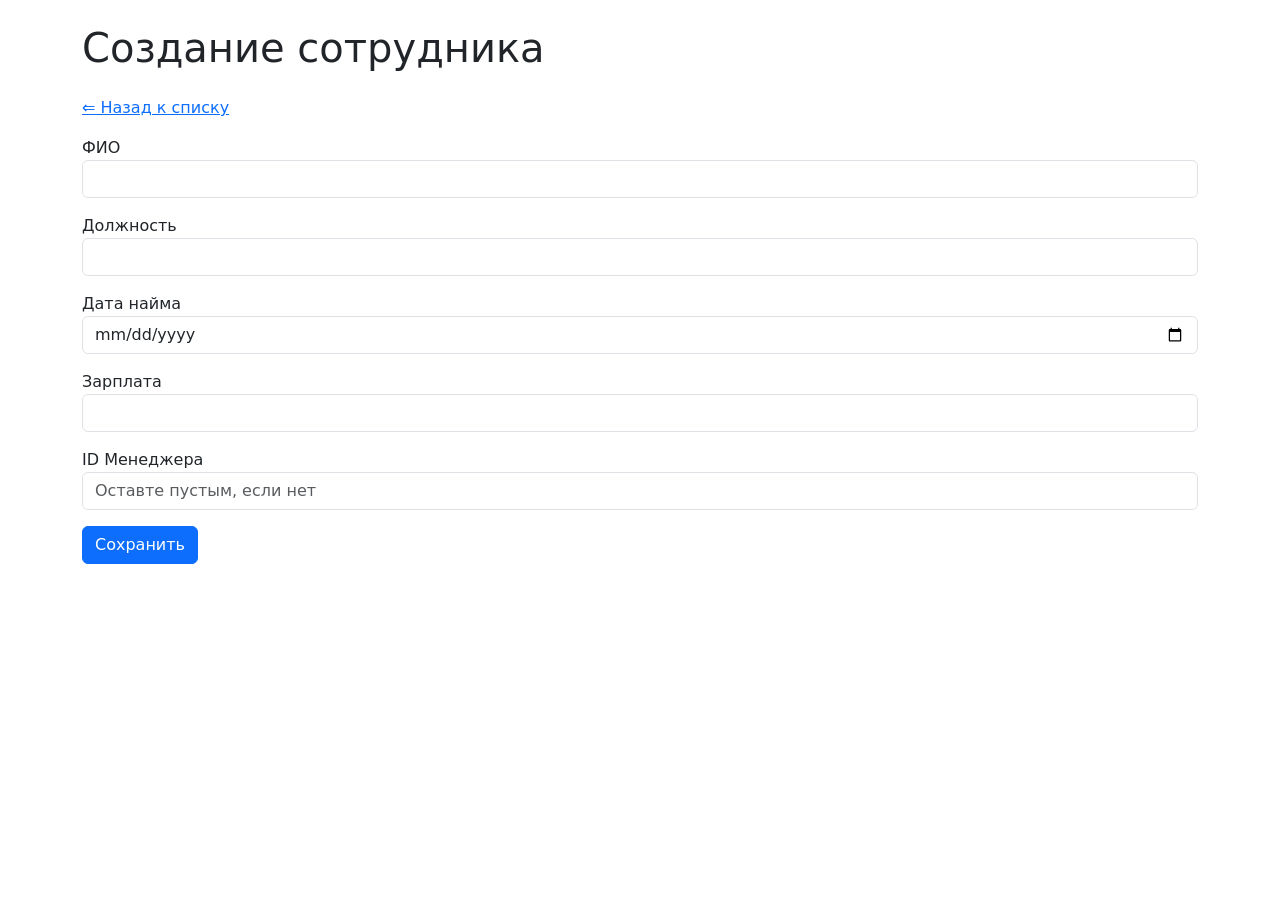
==== ABZ.agency/employee directory/services/backend/templates/employee_form.html @ 7aef2138 "feat(frontend): Implement employee CRUD UI" ====
<!DOCTYPE html>
<html lang="ru">

<head>
    <meta charset="UTF-8">
    <meta name="viewport" content="width=device-width, initial-scale=1.0">
    <title>Форма сотрудников</title>
    <link href="https://cdn.jsdelivr.net/npm/bootstrap@5.3.3/dist/css/bootstrap.min.css" rel="stylesheet">
</head>

<body>
    <div class="container my-4">
        <h1 id="form-title" class="mb-4">Создание сотрудника</h1>
        <p><a href="/list">&lArr; Назад к списку</a></p>

        <form id="employee-form">
            <div class="mb-3">
                <label for="full_name" class="from-label">ФИО</label>
                <input type="text" class="form-control" id="full_name" required>
            </div>
            <div class="mb-3">
                <label for="" class="from-label">Должность</label>
                <input type="text" class="form-control" id="position" required>
            </div>
            <div class="mb-3">
                <label for="" class="from-label">Дата найма</label>
                <input type="date" class="form-control" id="hire_date" required>
            </div>
            <div class="mb-3">
                <label for="" class="from-label">Зарплата</label>
                <input type="number" step="0.01" class="form-control" id="salary" required>
            </div>
            <div class="mb-3">
                <label for="" class="from-label">ID Менеджера</label>
                <input type="number" class="form-control" id="manager_id" placeholder="Оставте пустым, если нет">
            </div>

            <button type="submit" class="btn btn-primary">Сохранить</button>
            <p id="error-message" class="mt-3 text-danger"></p>
        </form>
    </div>
    <script src="/static/js/employee_form.js"></script>
</body>

</html>
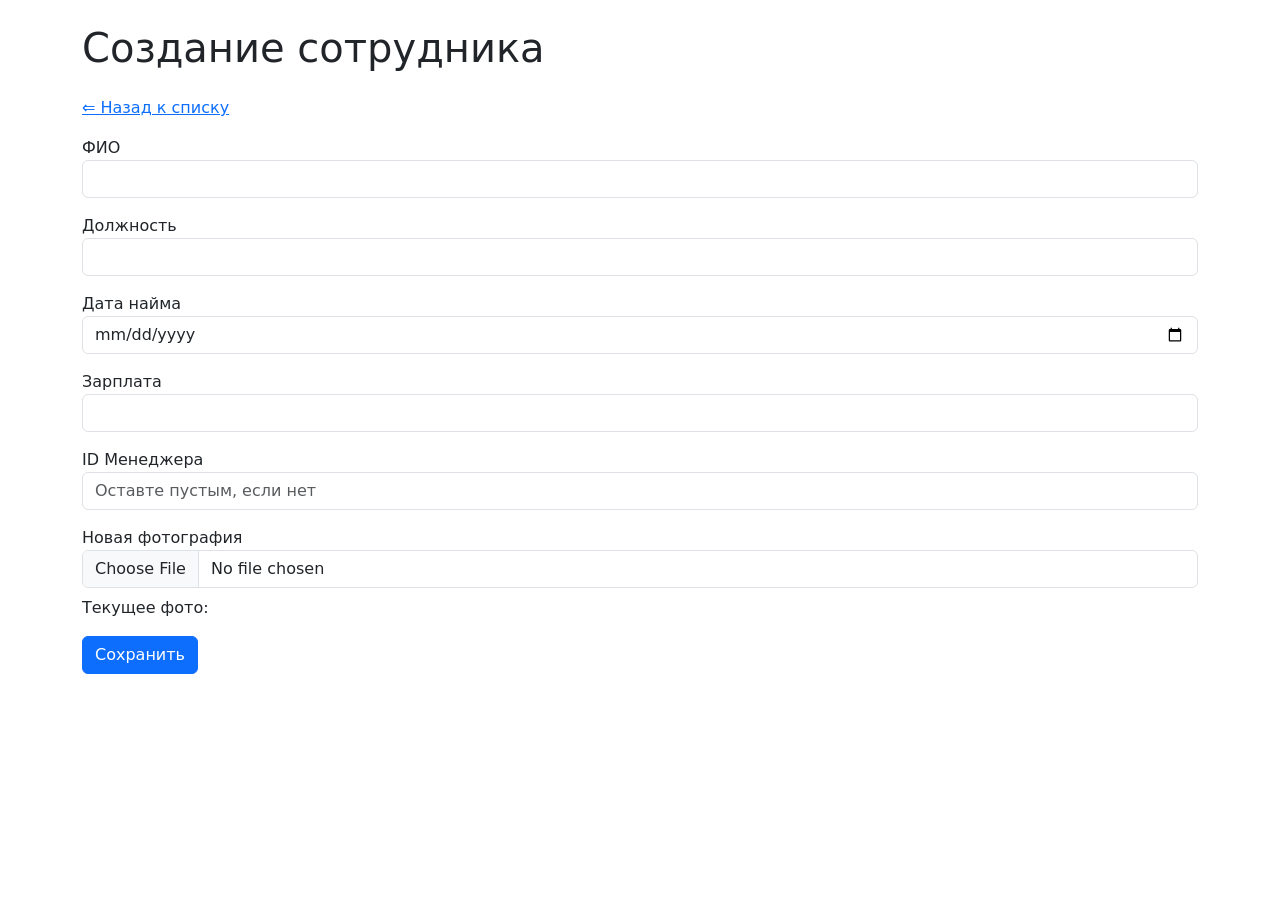
==== commit 7cf71bb3: "feat(frontend): Implement employee form with photo upload" ====
--- a/ABZ.agency/employee directory/services/backend/templates/employee_form.html
+++ b/ABZ.agency/employee directory/services/backend/templates/employee_form.html
@@ -35,6 +35,17 @@
                 <input type="number" class="form-control" id="manager_id" placeholder="Оставте пустым, если нет">
             </div>
 
+            <div class="mb-3">
+                <label for="photo" class="from-label">Новая фотография</label>
+                <input class="form-control" type="file" id="photo" accept="image/*">
+                <div class="mt-2">
+                    <p class="mb-1">Текущее фото:</p>
+                    <img id="photo-preview" src="" alt="Фото сотрудника" class="img-thumbnail"
+                        style="max-width: 200px; display: none;">
+                    <p id="no-photo-text" class="text-muted" style="display: none;">Фото не загружено</p>
+                </div>
+            </div>
+
             <button type="submit" class="btn btn-primary">Сохранить</button>
             <p id="error-message" class="mt-3 text-danger"></p>
         </form>
